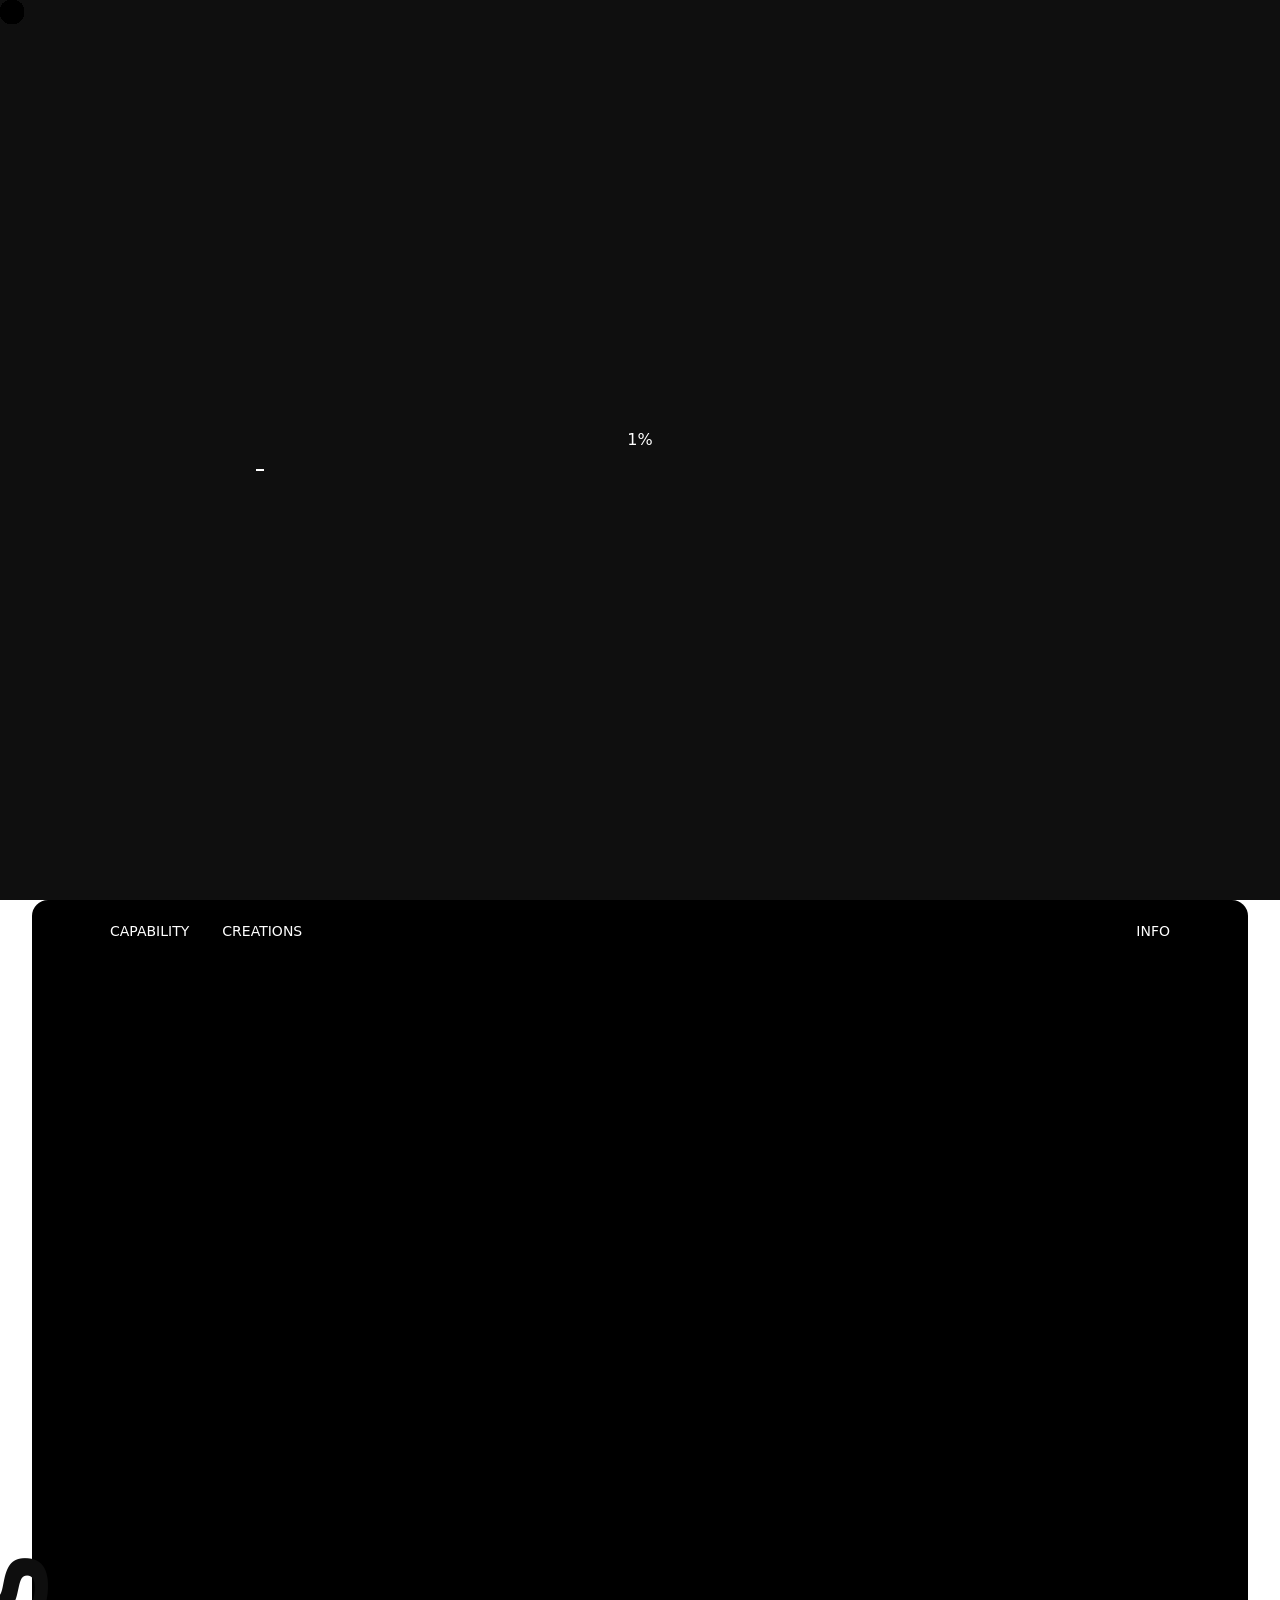
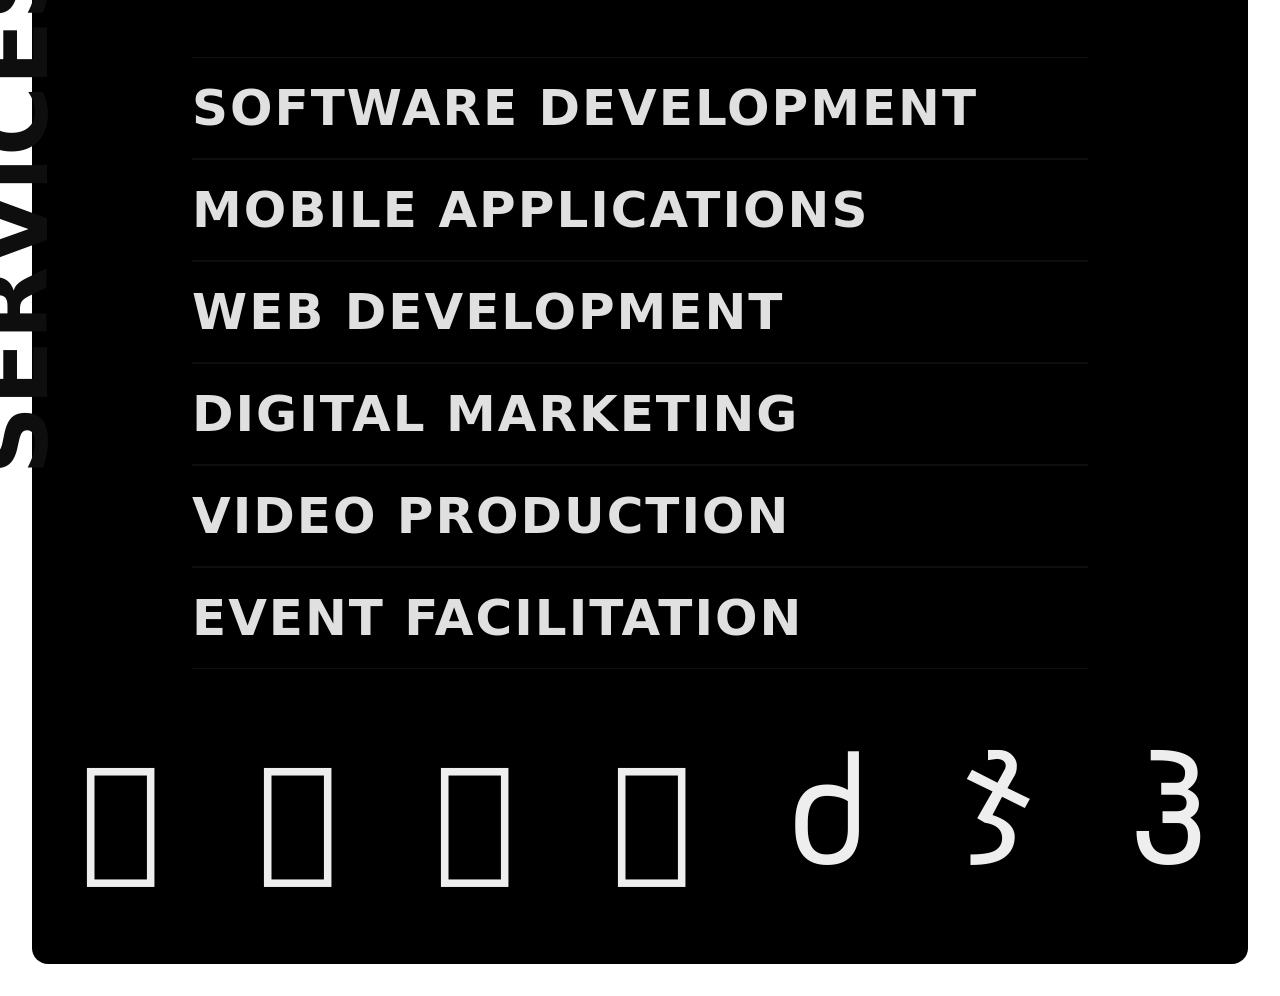
==== index.html @ 18cccbe5 "first commit" ====
<!DOCTYPE html>
<html lang="en">

<head>
    <meta charset="UTF-8">
    <meta name="viewport" content="width=device-width, initial-scale=1.0">
    <title>AXEPERT EXHIBITS</title>
    <link rel="stylesheet" href="style.css">
    <link rel='stylesheet' href='https://cdn.jsdelivr.net/npm/swiper@11/swiper-bundle.min.css'>
    <link rel="stylesheet" href="https://cdnjs.cloudflare.com/ajax/libs/font-awesome/6.5.1/css/all.min.css"
        integrity="sha512-DTOQO9RWCH3ppGqcWaEA1BIZOC6xxalwEsw9c2QQeAIftl+Vegovlnee1c9QX4TctnWMn13TZye+giMm8e2LwA=="
        crossorigin="anonymous" referrerpolicy="no-referrer" />
    <script src="https://cdnjs.cloudflare.com/ajax/libs/font-awesome/6.5.1/js/all.min.js"
        integrity="sha512-GWzVrcGlo0TxTRvz9ttioyYJ+Wwk9Ck0G81D+eO63BaqHaJ3YZX9wuqjwgfcV/MrB2PhaVX9DkYVhbFpStnqpQ=="
        crossorigin="anonymous" referrerpolicy="no-referrer"></script>
    <script src='https://cdnjs.cloudflare.com/ajax/libs/gsap/3.3.3/gsap.min.js'></script>
</head>

<body onload="move()">
    <div>
        <div class="scroll-container">
            <!-- section styling -->
            <div id="preloader">
                <div id="percent">1%</div>
                <div id="bar">
                    <div id="barconfrm"></div>
                </div>

            </div>

            <div>
                <div class="circle"></div>
                <div class="circle"></div>
                <div class="circle"></div>
                <div class="circle"></div>
                <div class="circle"></div>
                <div class="circle"></div>
                <div class="circle"></div>
                <div class="circle"></div>
                <div class="circle"></div>
                <div class="circle"></div>
                <div class="circle"></div>
                <div class="circle"></div>
                <div class="circle"></div>
                <div class="circle"></div>
                <div class="circle"></div>
                <div class="circle"></div>
                <div class="circle"></div>
                <div class="circle"></div>
                <div class="circle"></div>
                <div class="circle"></div>
            </div>

            <div class="img-container">
                <video src="assets/pexels-artem-podrez-5725958 (2160p).mp4" muted="" autoplay="" loop=""
                    style="width:100%;"></video>
            </div>

            <div class="logo-container">
                <div class="logo">
                    <div class="rotate-box" data-speed="1" data-lag="0.7">
                        <a href="/" class="rotate-circle fsz-30 rotate-text d-inline-block text-uppercase">
                            <svg class="textcircle" viewBox="0 0 500 500">
                                <defs>
                                    <path id="textcircle" d="M250,400 a150,150 0 0,1 0,-300a150,150 0 0,1 0,300Z">
                                    </path>
                                </defs>
                                <text>
                                    <textPath xlink:href="#textcircle" textLength="900" style="font-size: 1.2rem;"> .
                                        Axepert
                                        Exhibits . Axepert
                                        Exhibits
                                    </textPath>
                                </text>
                            </svg>
                        </a>
                        <a class="icon fsz-45" href="../../index.html"><img
                                src="https://axepertexhibits.com/assets/upload/logo/logo.png"></a>
                    </div>
                </div>
            </div>

            <!-- Main content    -->

            <div class="container scroll-area"></div>

            <div class="content scroll-area">
                <div class="bottom" id="navContainer">
                    <div class="nav" id="nav">
                        <div class="items-left">
                            <a href="Services/Services.html">Capability</a>
                            <a href="Portfolio/Portfolio.html">Creations</a>
                        </div>
                        <div class="items-right">
                            <!-- <a href="/">blogs</a> -->
                            <a href="Info/contact.html">info</a>
                        </div>
                    </div>

                    <div>
                        <div class="swiper">
                            <div class="swiper-wrapper">
                                <div class="swiper-slide">
                                    <div class="content">
                                        <h1>DIGITAL BRAND</h1>
                                        <p>
                                            AXEPERT EXHIBITS (P). LTD., one of the few IT System integration ,
                                            professional
                                            service and software development Firms in New Delhi that work with
                                            Enterprise
                                            System
                                            and companies. As a corporate, Axepert Exhibits Pvt. Ltd. Provides IT
                                            Consultancy,
                                            Software Design and development, Web-Application Design and Development as
                                            well.
                                            Being a Pioneer in Customized user application with finest and quality user
                                            experience thus deadlines on time and on track.
                                            We gain competitive advantage from these distinctive capabilities and have
                                            developed
                                            the ability to implement and manage complex IT System in changing times with
                                            greater
                                            effectiveness than many competitors.
                                        </p>
                                        <!-- <div class="btn">EXPLORE</div> -->
                                    </div>

                                    <div class="image-container">
                                        <img class="item" src="assets/cut_images_jiRG4Tn8gOhx8bsJ/image_part_001.jpg"
                                            style="--i: 2" alt="" />

                                        <img class="item" src="assets/cut_images_jiRG4Tn8gOhx8bsJ/image_part_002.jpg"
                                            style="--i: 6" alt="" />

                                        <img class="item" src="assets/cut_images_jiRG4Tn8gOhx8bsJ/image_part_003.jpg"
                                            style="--i: 8" alt="" />

                                        <img class="item" src="assets/cut_images_jiRG4Tn8gOhx8bsJ/image_part_004.jpg"
                                            style="--i: 4" alt="" />

                                        <img class="item" src="assets/cut_images_jiRG4Tn8gOhx8bsJ/image_part_005.jpg"
                                            style="--i: 1" alt="" />

                                        <img class="item" src="assets/cut_images_jiRG4Tn8gOhx8bsJ/image_part_006.jpg"
                                            style="--i: 9" alt="" />

                                        <img class="item" src="assets/cut_images_jiRG4Tn8gOhx8bsJ/image_part_007.jpg"
                                            style="--i: 7" alt="" />

                                        <img class="item" src="assets/cut_images_jiRG4Tn8gOhx8bsJ/image_part_008.jpg"
                                            style="--i: 5" alt="" />

                                        <img class="item" src="assets/cut_images_jiRG4Tn8gOhx8bsJ/image_part_009.jpg"
                                            style="--i: 3" alt="" />
                                    </div>
                                </div>

                                <div class="swiper-slide">
                                    <div class="content">
                                        <h1>NEXT GEN WORK</h1>
                                        <p>
                                            AXEPERT EXHIBITS (P). LTD., one of the few IT System integration ,
                                            professional
                                            service and software development Firms in New Delhi that work with
                                            Enterprise
                                            System
                                            and companies. As a corporate, Axepert Exhibits Pvt. Ltd. Provides IT
                                            Consultancy,
                                            Software Design and development, Web-Application Design and Development as
                                            well.
                                            Being a Pioneer in Customized user application with finest and quality user
                                            experience thus deadlines on time and on track.
                                            We gain competitive advantage from these distinctive capabilities and have
                                            developed
                                            the ability to implement and manage complex IT System in changing times with
                                            greater
                                            effectiveness than many competitors.
                                        </p>
                                        <!-- <div class="btn">EXPLORE</div> -->
                                    </div>

                                    <div class="image-container">
                                        <img class="item" src="assets/cut_images_G9ZVygDkLPpc9KHp/image_part_001.jpg"
                                            style="--i: 2" alt="" />

                                        <img class="item" src="assets/cut_images_G9ZVygDkLPpc9KHp/image_part_002.jpg"
                                            style="--i: 6" alt="" />

                                        <img class="item" src="assets/cut_images_G9ZVygDkLPpc9KHp/image_part_003.jpg"
                                            style="--i: 8" alt="" />

                                        <img class="item" src="assets/cut_images_G9ZVygDkLPpc9KHp/image_part_004.jpg"
                                            style="--i: 4" alt="" />

                                        <img class="item" src="assets/cut_images_G9ZVygDkLPpc9KHp/image_part_005.jpg"
                                            style="--i: 1" alt="" />

                                        <img class="item" src="assets/cut_images_G9ZVygDkLPpc9KHp/image_part_006.jpg"
                                            style="--i: 9" alt="" />

                                        <img class="item" src="assets/cut_images_G9ZVygDkLPpc9KHp/image_part_007.jpg"
                                            style="--i: 7" alt="" />

                                        <img class="item" src="assets/cut_images_G9ZVygDkLPpc9KHp/image_part_008.jpg"
                                            style="--i: 5" alt="" />

                                        <img class="item" src="assets/cut_images_G9ZVygDkLPpc9KHp/image_part_009.jpg"
                                            style="--i: 3" alt="" />
                                    </div>
                                </div>

                                <div class="swiper-slide">
                                    <div class="content">
                                        <h1>FLAWLESS WORK</h1>
                                        <p>
                                            AXEPERT EXHIBITS (P). LTD., one of the few IT System integration ,
                                            professional
                                            service and software development Firms in New Delhi that work with
                                            Enterprise
                                            System
                                            and companies. As a corporate, Axepert Exhibits Pvt. Ltd. Provides IT
                                            Consultancy,
                                            Software Design and development, Web-Application Design and Development as
                                            well.
                                            Being a Pioneer in Customized user application with finest and quality user
                                            experience thus deadlines on time and on track.
                                            We gain competitive advantage from these distinctive capabilities and have
                                            developed
                                            the ability to implement and manage complex IT System in changing times with
                                            greater
                                            effectiveness than many competitors.
                                        </p>
                                        <!-- <div class="btn">EXPLORE</div> -->
                                    </div>

                                    <div class="image-container">
                                        <img class="item" src="assets/cut_images_kRrnV268XGbSwU1/image_part_001.jpg"
                                            style="--i: 2" alt="" />

                                        <img class="item" src="assets/cut_images_kRrnV268XGbSwU1/image_part_002.jpg"
                                            style="--i: 6" alt="" />

                                        <img class="item" src="assets/cut_images_kRrnV268XGbSwU1/image_part_003.jpg"
                                            style="--i: 8" alt="" />

                                        <img class="item" src="assets/cut_images_kRrnV268XGbSwU1/image_part_004.jpg"
                                            style="--i: 4" alt="" />

                                        <img class="item" src="assets/cut_images_kRrnV268XGbSwU1/image_part_005.jpg"
                                            style="--i: 1" alt="" />

                                        <img class="item" src="assets/cut_images_kRrnV268XGbSwU1/image_part_006.jpg"
                                            style="--i: 9" alt="" />

                                        <img class="item" src="assets/cut_images_kRrnV268XGbSwU1/image_part_007.jpg"
                                            style="--i: 7" alt="" />

                                        <img class="item" src="assets/cut_images_kRrnV268XGbSwU1/image_part_008.jpg"
                                            style="--i: 5" alt="" />

                                        <img class="item" src="assets/cut_images_kRrnV268XGbSwU1/image_part_009.jpg"
                                            style="--i: 3" alt="" />
                                    </div>
                                </div>
                            </div>

                            <nav class="nav-carousel">
                                <div class="btn button-prev">
                                    <ion-icon name="caret-back-outline"></ion-icon>
                                </div>
                                <div class="btn button-next">
                                    <ion-icon name="caret-forward-outline"></ion-icon>
                                </div>
                            </nav>
                            <div id="particles-js"></div>
                        </div>
                    </div>

                    <div>

                        <div class="Port scroll-area">
                            <h1>SERVICES</h1>
                            <ul class="menu__item-container">
                                <li class="menu__item">
                                    <a href="#">
                                        <span class="menu__item-text">SOFTWARE DEVELOPMENT</span>
                                        <div class="menu__item-image living"></div>
                                    </a>
                                </li>
                                <li class="menu__item">
                                    <a href="#">
                                        <span class="menu__item-text"> MOBILE APPLICATIONS</span>
                                        <div class="menu__item-image dining"></div>
                                    </a>
                                </li>
                                <li class="menu__item">
                                    <a href="#">
                                        <span class="menu__item-text">WEB DEVELOPMENT</span>
                                        <div class="menu__item-image endulging"></div>
                                    </a>
                                </li>
                                <li class="menu__item">
                                    <a href="#">
                                        <span class="menu__item-text"> DIGITAL MARKETING</span>
                                        <div class="menu__item-image resting"></div>
                                    </a>
                                </li>
                                <li class="menu__item">
                                    <a href="#">
                                        <span class="menu__item-text"> VIDEO PRODUCTION</span>
                                        <div class="menu__item-image floorplans"></div>
                                    </a>
                                </li>
                                <li class="menu__item">
                                    <a href="#">
                                        <span class="menu__item-text"> EVENT FACILITATION</span>
                                        <div class="menu__item-image enquiring"></div>
                                    </a>
                                </li>
                            </ul>
                        </div>

                        <div>
                            <div class="quee ">
                                <ul class="quee-content">
                                    <li><i class="fab fa-github"></i></li>
                                    <li><i class="fab fa-codepen"></i></li>
                                    <li><i class="fab fa-free-code-camp"></i></li>
                                    <li><i class="fab fa-dev"></i></li>
                                    <li><i class="fab fa-react"></i></li>
                                    <li><i class="fab fa-vuejs"></i></li>
                                    <li><i class="fab fa-angular"></i></li>
                                    <li><i class="fab fa-node"></i></li>
                                    <li><i class="fab fa-wordpress"></i></li>
                                    <li><i class="fab fa-aws"></i></li>
                                    <li><i class="fab fa-docker"></i></li>
                                    <li><i class="fab fa-android"></i></li>
                                </ul>
                            </div>
                        </div>

                    </div>

                </div>
            </div>

        </div>
    </div>
    <!-- scripts -->

    <script src="https://code.jquery.com/jquery-3.6.4.min.js"></script>
    <script src="https://cdnjs.cloudflare.com/ajax/libs/gsap/3.12.4/gsap.min.js"
        integrity="sha512-EZI2cBcGPnmR89wTgVnN3602Yyi7muWo8y1B3a8WmIv1J9tYG+udH4LvmYjLiGp37yHB7FfaPBo8ly178m9g4Q=="
        crossorigin="anonymous" referrerpolicy="no-referrer"></script>
    <script src="https://cdnjs.cloudflare.com/ajax/libs/gsap/3.12.4/ScrollTrigger.min.js"
        integrity="sha512-OzC82YiH3UmMMs6Ydd9f2i7mS+UFL5f977iIoJ6oy07AJT+ePds9QOEtqXztSH29Nzua59fYS36knmMcv79GOg=="
        crossorigin="anonymous" referrerpolicy="no-referrer"></script>
    <script src='https://cdn.jsdelivr.net/particles.js/2.0.0/particles.min.js'></script>
    <script src='https://cdn.jsdelivr.net/npm/swiper@11/swiper-bundle.min.js'></script>
    <script src='https://unpkg.com/ionicons@7.1.0/dist/ionicons/ionicons.esm.js'></script>
    <script src='https://unpkg.com/ionicons@7.1.0/dist/ionicons/ionicons.js'></script>
    <script src="script.js"></script>

</body>

</html>
---- style.css ----
* {
  margin: 0;
  padding: 0;
  box-sizing: border-box;
  font-family: system-ui !important;
}

html {
  scroll-behavior: smooth;
}

.nav {
  /* position: fixed; */
  width: 100%;
  height: 60px;
  display: flex;
  align-items: center;
  justify-content: space-between;
  padding: 0 4em;
  /* background: #fff; */
  z-index: 999;
}

.nav a {
  text-decoration: none;
  text-transform: uppercase;
  color: #000;
  padding: 0 1em;
  font-family: system-ui;
  font-weight: 500;
  font-size: 14px;
  color: #fff;
}

.logo {
  position: fixed;
  top: 0;
  left: 50%;
  transform: translateX(-50%);
  font-family: system-ui;
  padding: 1em;
  z-index: 1000;
}

.container {
  backdrop-filter: blur(5px);
  width: 100%;
  height: 100vh;
  /* background: #fff; */
}

.content {
  width: 100%;
  /* height: 100vh; */
  /* background: #fff; */
  position: relative;
  padding: 0 2em;
}

.content img {
  width: 100%;
}

.bottom {
  height: fit-content;
  background: #000;
  border-radius: 1rem;
  margin-bottom: 2rem;
}

video {
  object-fit: cover;
  height: 100%;
  width: 100%;
  position: fixed;
  z-index: -1;
  filter: brightness(0.5);
}

.fixed-nav {
  backdrop-filter: blur(15px);
  position: fixed;
  top: 0;
  left: 0;
  width: 100%;
  padding: 0 6em;
  /* z-index: 1000; */
  /* Add any other styles you need for the fixed navigation */
}

.imggg {
  display: grid;
  grid-template-columns: repeat(2, 1fr);
  margin: 2rem;
  gap: 2rem;
}

/*  */

.rotate-box {
  position: fixed;
  width: 210px;
  height: 210px;
  display: block;
  z-index: 10;
  left: -6rem;
  top: 0rem;
}

.rotate-box .icon img {
  width: 80%;
  /* filter: invert(1); */
}

.rotate-box .icon {
  position: absolute;
  left: 55%;
  top: 35%;
  padding: 5px;
  -webkit-transform: translate(-100%);
  -ms-transform: translate(-100%);
  transform: translate(-100%);
}
.rotate-box .rotate-text {
  -webkit-animation: rotateText 20s linear infinite;
  animation: rotateText 20s linear infinite;
  font-weight: bold;
  text-transform: uppercase;
  position: absolute;
  left: calc(50% - 125px);
  top: 20px;
  border: 1px solid rgba(153, 153, 153, 0.6);
  border-radius: 50%;
}
.rotate-box .rotate-circle svg {
  filter: invert(1);
  width: 160px;
  height: 160px;
  fill: #000;
  /* font-weight: bold; */
  -webkit-transform: scale(1.25);
  -ms-transform: scale(1.25);
  transform: scale(1.25);
}
@-webkit-keyframes rotateText {
  0% {
    -webkit-transform: rotate(360deg);
    transform: rotate(360deg);
  }
  100% {
    -webkit-transform: rotate(0deg);
    transform: rotate(0deg);
  }
}
@keyframes rotateText {
  0% {
    -webkit-transform: rotate(360deg);
    transform: rotate(360deg);
  }
  100% {
    -webkit-transform: rotate(0deg);
    transform: rotate(0deg);
  }
}

/* About */
@import url("https://fonts.googleapis.com/css2?family=Courgette&family=Montserrat:wght@300;400;500;600;700&display=swap");

*,
*::before,
*::after {
  padding: 0;
  margin: 0;
  box-sizing: border-box;
}

/* body {
  display: flex;
  align-items: center;
  justify-content: center;
  font-size: 14px;
  color: #000;
  min-height: 100vh;
  background-image: linear-gradient(
    120deg,
    rgba(7, 7, 9, 1) 16%,
    rgba(27, 24, 113, 1) 96%
  );
  background-repeat: no-repeat;
} */

#particles-js {
  position: absolute;
  width: 100%;
  height: 100%;
  background-color: transparent;
  background-repeat: no-repeat;
  background-size: cover;
  background-position: 50% 50%;
  z-index: -1;
  top: 0;
  left: 0;
}

.swiper {
  width: 100%;
  height: 100%;
}

.swiper-slide {
  display: flex !important;
  justify-content: center !important;
  align-items: center !important;
  position: relative;
  /* display: grid;
  grid-template-columns: 45% 50%;
  place-items: center; */
  gap: 40px;
  overflow: hidden;
  padding: 130px 60px;
}

.content {
  /* padding: 0 50px;
  font-family: "Montserrat", sans-serif; */
}

.content h1 {
  font-family: "Courgette", cursive;
  font-size: clamp(2.3rem, 5vw, 4rem);
  line-height: 1.3;
  margin-bottom: 30px;
  color: #fff;
  pointer-events: none;
}

.content p {
  font-family: inherit;
  font-size: clamp(1.1rem, 5vw, 0.9rem);
  font-weight: 400;
  line-height: 1.5;
  margin-bottom: 30px;
  color: #bababb;
  text-align: justify;
  pointer-events: none;
}

.swiper-slide .content h1 {
  transform: translateY(-40px);
  opacity: 0;
  transition-duration: 1s;
  transition-delay: 0.6s;
}

.swiper-slide .content p {
  text-align: justify;
  transform: translateY(-30px);
  opacity: 0;
  transition-duration: 1s;
  transition-delay: 1.2s;
}

.swiper-slide-active .content h1,
.swiper-slide-active .content p {
  transform: none;
  opacity: 1;
}

.image-container {
  display: grid;
  grid-template-columns: repeat(3, 1fr);
  grid-template-rows: repeat(3, 1fr);
  gap: 5px;
}

.item {
  max-width: 200px;
  aspect-ratio: 4/3;
  border-radius: 6px;
  pointer-events: none;
  opacity: 0;
}

.swiper-slide-active .item {
  animation: fadeIn 0.5s linear 1 forwards;
  animation-delay: calc(1.4s + (0.15s * var(--i)));
}

@keyframes fadeIn {
  0% {
    opacity: 0;
    transform: scale(0);
  }
  100% {
    opacity: 1;
    transform: scale(1);
  }
}

/* BUTTON */

.btn {
  max-width: max-content;
  padding: 1rem 2rem;
  border-radius: 0.5rem;
  border: none;
  font-size: 1rem;
  font-weight: 400;
  color: #f4f0ff;
  text-align: center;
  backdrop-filter: blur(10px);
  cursor: pointer;
}

.btn::before,
.btn::after {
  content: "";
  display: block;
  position: absolute;
  left: 0;
  top: 0;
  height: 100%;
  width: 100%;
  border-radius: 0.5rem;
  /* background: linear-gradient(
      180deg,
      rgba(8, 77, 126, 0) 0%,
      rgba(247, 185, 118, 0.4) 100%
    ),
    rgba(247, 213, 118, 0.2);
  box-shadow: inset 0 0 8px rgba(247, 163, 118, 0.4); */
  z-index: -1;
}

.btn::after {
  opacity: 0;
  transition: all 0.3s ease-in;
}

.btn:hover::after {
  opacity: 0.8;
}

.btn-border {
  position: absolute;
  top: 0;
  left: 0;
  height: 100%;
  width: 100%;
  border-radius: 0.5rem;
  z-index: -1;
}

.btn-border::before {
  content: "";
  position: absolute;
  border-radius: 0.5rem;
  padding: 1px;
  inset: 0;
  background: linear-gradient(
      180deg,
      rgba(247, 176, 118, 0.2) 0%,
      rgba(184, 238, 255, 0) 100%
    ),
    linear-gradient(0deg, rgba(247, 176, 118, 0.3), rgba(247, 176, 118, 0.4));
  mask: linear-gradient(#fff 0 0) content-box, linear-gradient(#fff 0 0);
  -webkit-mask: linear-gradient(#fff 0 0) content-box, linear-gradient(#fff 0 0);
  mask-composite: xor;
  -webkit-mask-composite: xor;
  pointer-events: none;
}

.nav-carousel {
  position: absolute;
  bottom: 30px;
  right: 40px;
  display: flex;
  align-items: center;
  gap: 16px;
  transform: scale(1);
  z-index: 3;
}

ion-icon {
  font-size: clamp(1.5rem, 3vw, 2.1rem);
  color: #f7ebff;
}

.button-prev,
.button-next {
  display: flex;
  align-items: center;
  justify-content: center;
  border: 0;
  border-radius: 14px;
  padding: 0.6rem;
  transition: transform 0.3s ease-in;
  cursor: pointer;
}

.button-prev:hover,
.button-next:hover {
  transform: scale(1.05);
}

.swiper-slide .btn {
  transform: translateY(-30px);
  opacity: 0;
  transition-duration: 0.8s;
  transition-delay: 1.6s;
}

.swiper-slide-active .btn {
  transform: none;
  opacity: 1;
}

@media (max-width: 1200px) {
  .swiper-slide {
    grid-template-columns: 40% 55%;
    gap: 60px;
    padding: 130px 60px;
  }

  .content {
    /* padding: 0 30px 0 0; */
  }

  .item {
    max-width: 180px;
  }
}

@media (max-width: 1030px) {
  .swiper-slide {
    padding: 110px 60px;
  }

  .content p {
    text-align: initial;
  }

  .item {
    max-width: 150px;
  }

  .btn {
    padding: 0.8rem 1.5rem;
  }

  .button-prev,
  .button-next {
    padding: 0.5rem;
  }
}

@media (max-width: 960px) {
  .swiper-slide {
    gap: 30px;
    padding: 110px 40px 90px;
  }

  .item {
    max-width: 130px;
  }

  .btn {
    padding: 0.8rem 1.3rem;
    font-size: 0.9rem;
  }
}

@media (max-width: 710px) {
  .swiper-slide {
    grid-template-columns: 100%;
    grid-template-rows: 55% 40%;
    grid-template-areas:
      "imageContainer"
      "content";
    gap: 50px;
    padding: 50px 40px 80px;
  }

  .content {
    grid-area: content;
    /* paddin
    g: 0 20px 0 0; */
  }

  .content h1 {
    text-align: center;
    margin-bottom: 20px;
  }

  .content p {
    text-align: center;
  }

  .image-container {
    grid-area: imageContainer;
  }

  .btn {
    padding: 0.8rem 1rem;
    margin: 0 auto;
  }

  .nav-carousel {
    bottom: unset;
    right: unset;
    position: unset;
    max-width: max-content;
    margin: 30px auto;
  }
}

@media (max-width: 435px) {
  .swiper-slide {
    padding: 30px 30px 110px;
  }

  .item {
    max-width: 110px;
  }

  .button-prev,
  .button-next {
    padding: 0.45rem;
  }
}

/*  LOader*/

#preloader {
  position: absolute;
  display: flex;
  align-items: center;
  justify-content: center;
  width: 100%;
  height: 100vh !important;
  z-index: 10000;
  background-color: #0f0f0f;
  flex-direction: column;
}

#preloader #percent {
  color: white;
  font-family: "Neutral Face";
}
#preloader #bar {
  width: 60%;
  margin-top: 20px;
}
#preloader #barconfrm {
  width: 1%;
  padding: 1px 0px;
  background-color: white;
}
#preloader .container {
  position: absolute;
  display: flex;
  align-items: center;
  justify-content: center;
  width: 100%;
  height: 100vh;
  background-color: gray;
}
#preloader .container h1 {
  font-family: "Monument";
  text-transform: uppercase;
  font-size: 40px;
  opacity: 0;
}

/* cursor */
.circle {
  height: 24px;
  width: 24px;
  border-radius: 24px;
  background-color: black;
  position: fixed;
  top: 0;
  left: 0;
  pointer-events: none;
  z-index: 99999999; /* so that it stays on top of all other elements */
}

/* Innovation */

.quee {
  --marquee-width: 100vw;
  --marquee-height: 20vh;
  /* --marquee-elements: 12; */ /* defined with JavaScript */
  --marquee-elements-displayed: 5;
  --marquee-element-width: calc(
    var(--marquee-width) / var(--marquee-elements-displayed)
  );
  --marquee-animation-duration: calc(var(--marquee-elements) * 3s);
}

.quee {
  color: #eee;
  overflow: hidden;
  position: relative;
}
.quee:before,
.quee:after {
  position: absolute;
  top: 0;
  width: 10rem;
  height: 100%;
  content: "";
  z-index: 1;
}
.quee:before {
  left: 0;
  /* background: linear-gradient(to right, #111 0%, transparent 100%); */
}
.quee:after {
  right: 0;
  /* background: linear-gradient(to left, #111 0%, transparent 100%); */
}
.quee-content {
  margin: 5rem 0;
  list-style: none;
  height: 100%;
  display: flex;
  animation: scrolling var(--marquee-animation-duration) linear infinite;
}

/* .marquee-content:hover {
  animation-play-state: paused;
} */
@keyframes scrolling {
  0% {
    transform: translateX(0);
  }
  100% {
    transform: translateX(
      calc(-1 * var(--marquee-element-width) * var(--marquee-elements))
    );
  }
}
.quee-content li {
  display: flex;
  justify-content: center;
  align-items: center;
  /* text-align: center; */
  flex-shrink: 0;
  /* width: var(--marquee-element-width); */
  max-height: 100%;
  font-size: calc(var(--marquee-height) * 3 / 4); /* 5rem; */
  white-space: nowrap;
  margin: 0 3rem;
}

.quee-content li img {
  width: 100%;
  /* height: 100%; */
  /* border: 2px solid #eee; */
}

@media (max-width: 600px) {
  .quee {
    --marquee-width: 100vw;
    --marquee-height: 16vh;
    --marquee-elements-displayed: 3;
  }
  .quee:before,
  .quee:after {
    width: 5rem;
  }
}

/* TECHNOLOGY */
.marquee {
  --space: 4rem;

  display: grid;
  align-content: center;
  overflow: hidden;
  gap: var(--space);
  width: 100%;
  font-family: "Corben", system-ui, sans-serif;
  font-size: 1.5rem;
  line-height: 1.5;
}

.marquee {
  --duration: 60s;
  --gap: var(--space);
  display: flex;
  overflow: hidden;
  user-select: none;
  gap: var(--gap);
  transform: skewY(-3deg);
}

.marquee__group {
  margin: 10rem;
  flex-shrink: 0;
  display: flex;
  align-items: center;
  justify-content: space-around;
  gap: var(--gap);
  min-width: 100%;
  animation: scroll var(--duration) linear infinite;
}

@media (prefers-reduced-motion: reduce) {
  .marquee__group {
    animation-play-state: paused;
  }
}

.marquee__group img {
  max-width: clamp(10rem, 1rem + 28vmin, 20rem);
  aspect-ratio: 1;
  object-fit: contain;
  border-radius: 1rem;
}

.marquee__group p {
  background-image: linear-gradient(
    75deg,
    hsl(240deg 70% 49%) 0%,
    hsl(253deg 70% 49%) 11%,
    hsl(267deg 70% 49%) 22%,
    hsl(280deg 71% 48%) 33%,
    hsl(293deg 71% 48%) 44%,
    hsl(307deg 71% 48%) 56%,
    hsl(320deg 71% 48%) 67%,
    hsl(333deg 72% 48%) 78%,
    hsl(347deg 72% 48%) 89%,
    hsl(0deg 73% 47%) 100%
  );
  -webkit-background-clip: text;
  -webkit-text-fill-color: transparent;
}

.marquee--borders {
  border-block: 3px solid dodgerblue;
  padding-block: 0.75rem;
}

.marquee--reverse .marquee__group {
  animation-direction: reverse;
  animation-delay: calc(var(--duration) / -2);
}

@keyframes scroll {
  0% {
    transform: translateX(0);
  }

  100% {
    transform: translateX(calc(-100% - var(--gap)));
  }
}

/* Partner */

.menu__item-container {
  /* background-color: #2b2b2b; */
}

.menu__item-container {
  margin: 0 10rem;
  display: flex;
  flex-direction: column;
}
.menu__item {
  border-top: 0.5px solid #0e0e0e;
  border-bottom: 0.5px solid #0e0e0e;
  font-size: 50px;
  list-style-type: none;
  text-transform: uppercase;
  letter-spacing: 2px;
}
.menu__item-text {
  font-weight: bold;
  line-height: 100px;
  display: inline-flex;
  height: 100px;
  color: #e0e0e0;
  position: relative;
  z-index: 1;
}
.menu__item-text:hover {
  color: white;
  position: relative;
  z-index: 3;
}
.menu__item-image {
  height: 300px;
  width: 240px;
  background-size: cover;
  position: absolute;
  z-index: 2;
  opacity: 0;
  margin-top: -150px;
  transform: scale(0.4);
}
.menu__item-image.living,
.menu__item-image.resting {
  background-image: url("https://images.unsplash.com/photo-1589834390005-5d4fb9bf3d32?ixid=MXwxMjA3fDB8MHxwaG90by1wYWdlfHx8fGVufDB8fHw%3D&ixlib=rb-1.2.1&auto=format&fit=crop&w=634&q=80");
}
.menu__item-image.dining {
  background-image: url("https://images.unsplash.com/photo-1565996939960-f42172c9e2bd?ixid=MXwxMjA3fDB8MHxwaG90by1wYWdlfHx8fGVufDB8fHw%3D&ixlib=rb-1.2.1&auto=format&fit=crop&w=675&q=80");
}
.menu__item-image.endulging {
  background-image: url("https://images.unsplash.com/photo-1513161455079-7dc1de15ef3e?ixlib=rb-1.2.1&ixid=MXwxMjA3fDB8MHxwaG90by1wYWdlfHx8fGVufDB8fHw%3D&auto=format&fit=crop&w=634&q=80");
}
.menu__item-image.floorplans {
  background-image: url("https://images.unsplash.com/photo-1575204015311-0fe377370780?ixid=MXwxMjA3fDB8MHxwaG90by1wYWdlfHx8fGVufDB8fHw%3D&ixlib=rb-1.2.1&auto=format&fit=crop&w=675&q=80");
}
.menu__item-image.enquiring {
  background-image: url("https://images.unsplash.com/photo-1540759772348-12e90305e8f4?ixid=MXwxMjA3fDB8MHxwaG90by1wYWdlfHx8fGVufDB8fHw%3D&ixlib=rb-1.2.1&auto=format&fit=crop&w=634&q=80");
}

.Port h1 {
  position: relative;
  transform: rotate(-90deg);
  top: -10rem;
  font-size: 6rem;
  left: -43rem;
  color: #0e0e0e;
  height: 0;
}

.one .icon {
  margin: 1.5rem 2rem 0rem 2rem;
  color: transparent;
  -webkit-text-stroke: 1px rgb(255, 255, 255);
}

.one {
  border-top: 2px solid #0e0e0e;
  border-bottom: 2px solid #0e0e0e;
  margin: 2rem 0;
}

.one-cont {
  margin: 2rem 0;
}

.one span {
  font-size: 4rem !important;
  display: flex;
  justify-content: center;
  align-items: center;
}

.one-cont ul {
  display: flex;
  justify-content: center;
  align-items: center;
}

.one-cont li {
  margin: 0 !important;
}

/* sommto */
/* .scroll-container,
.scroll-area {
  width: 100vw;
  height: 100vh;
}

.scroll-container {
  overflow: auto;
  scroll-snap-type: y mandatory;
}

.scroll-area {
  scroll-snap-align: start;
} */

@media screen and (max-width: 550px) {
  .menu__item-text {
    font-size: 14px;
  }
  .menu__item-container {
    margin: 0 1rem;
  }
  .swiper-backface-hidden .swiper-slide {
    flex-direction: column-reverse;
  }
  .swiper-backface-hidden .swiper-slide h1 {
    font-size: 20px;
  }
  .swiper-backface-hidden .swiper-slide .content {
    padding: 0;
  }
  .swiper-slide-active .content h1, .swiper-slide-active .content p{
    font-size: 14px;
  }
  .swiper-slide {
    padding: 1rem;
    text-align: justify;
  }
  .nav a {
    font-size: 10px;
  }
  .nav {
    padding: 0;
    flex-direction: row-reverse;
  }
  .Port h1 {
    top: 22rem;
    font-size: 6rem;
    left: 3rem;
  }
}



@media screen and (min-width: 550px) and (max-width: 1050px) {
  .menu__item-text {
    font-size: 25px;
  }
  .menu__item-container {
    margin: 0px 6rem;
  }
  .nav {
    flex-direction: row-reverse;
  }
  .swiper-slide {
    text-align: justify;
  }
  .Port h1 {
    top: 4rem;
    font-size: 6rem;
    left: -31rem;
  }
}

@media screen and (max-width: 320px) {
  .Port h1{
    font-size: 4rem;
    left: 3rem;
  }
}
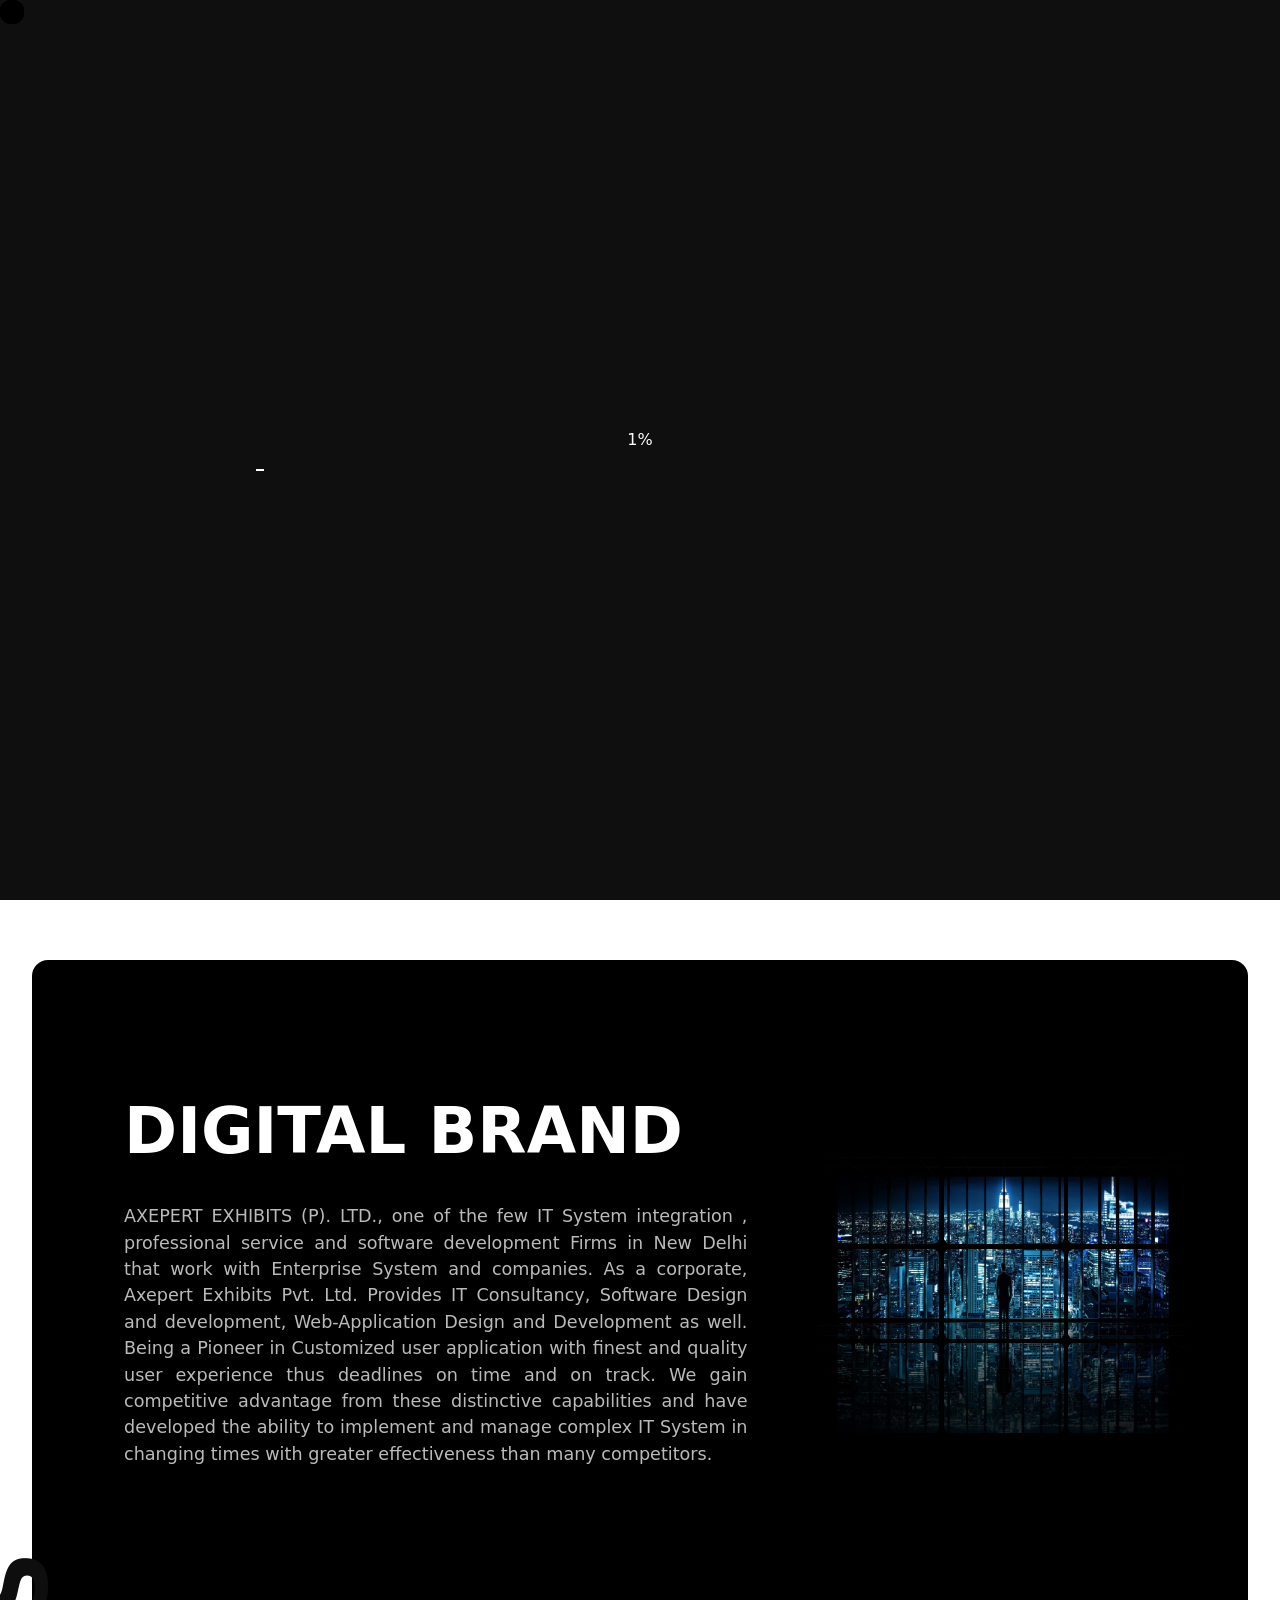
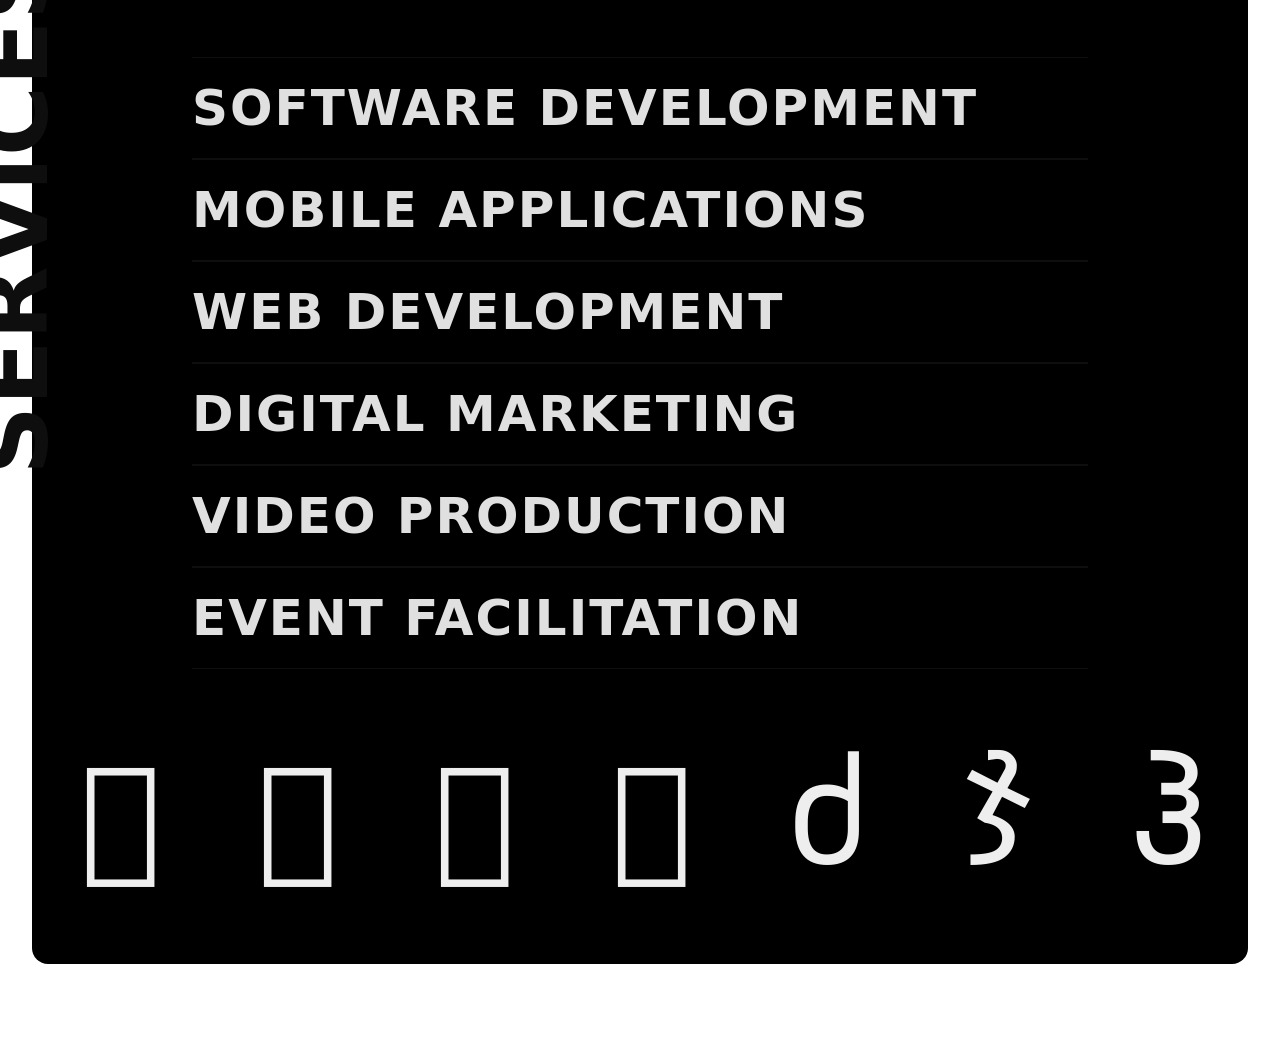
==== commit 53eccda4: "third commit" ====
--- a/index.html
+++ b/index.html
@@ -56,46 +56,43 @@
                     style="width:100%;"></video>
             </div>
 
-            <div class="logo-container">
-                <div class="logo">
-                    <div class="rotate-box" data-speed="1" data-lag="0.7">
-                        <a href="/" class="rotate-circle fsz-30 rotate-text d-inline-block text-uppercase">
-                            <svg class="textcircle" viewBox="0 0 500 500">
-                                <defs>
-                                    <path id="textcircle" d="M250,400 a150,150 0 0,1 0,-300a150,150 0 0,1 0,300Z">
-                                    </path>
-                                </defs>
-                                <text>
-                                    <textPath xlink:href="#textcircle" textLength="900" style="font-size: 1.2rem;"> .
-                                        Axepert
-                                        Exhibits . Axepert
-                                        Exhibits
-                                    </textPath>
-                                </text>
-                            </svg>
-                        </a>
-                        <a class="icon fsz-45" href="../../index.html"><img
-                                src="https://axepertexhibits.com/assets/upload/logo/logo.png"></a>
+            <div class="rotate-box" data-speed="1" data-lag="0.7">
+                <a href="/" class="rotate-circle fsz-30 rotate-text d-inline-block text-uppercase">
+                    <svg class="textcircle" viewBox="0 0 500 500">
+                        <defs>
+                            <path id="textcircle" d="M250,400 a150,150 0 0,1 0,-300a150,150 0 0,1 0,300Z">
+                            </path>
+                        </defs>
+                        <text>
+                            <textPath xlink:href="#textcircle" textLength="900" style="font-size: 1.2rem;"> .
+                                Axepert
+                                Exhibits . Axepert
+                                Exhibits
+                            </textPath>
+                        </text>
+                    </svg>
+                </a>
+                <a class="icon fsz-45" href="../../index.html"><img
+                        src="https://axepertexhibits.com/assets/upload/logo/logo.png"></a>
+            </div>
+
+
+            <!-- Main content    -->
+
+            <div class="container scroll-area"></div>
+
+            <div class="content scroll-area">
+                <div class="nav" id="nav">
+                    <div class="items-left">
+                        <a href="Services/Services.html">Capability</a>
+                        <a href="Portfolio/Portfolio.html">Creations</a>
+                    </div>
+                    <div class="items-right">
+                        <!-- <a href="/">blogs</a> -->
+                        <a href="Info/contact.html">info</a>
                     </div>
                 </div>
-            </div>
-
-            <!-- Main content    -->
-
-            <div class="container scroll-area"></div>
-
-            <div class="content scroll-area">
                 <div class="bottom" id="navContainer">
-                    <div class="nav" id="nav">
-                        <div class="items-left">
-                            <a href="Services/Services.html">Capability</a>
-                            <a href="Portfolio/Portfolio.html">Creations</a>
-                        </div>
-                        <div class="items-right">
-                            <!-- <a href="/">blogs</a> -->
-                            <a href="Info/contact.html">info</a>
-                        </div>
-                    </div>
 
                     <div>
                         <div class="swiper">
--- a/style.css
+++ b/style.css
@@ -32,16 +32,6 @@
   color: #fff;
 }
 
-.logo {
-  position: fixed;
-  top: 0;
-  left: 50%;
-  transform: translateX(-50%);
-  font-family: system-ui;
-  padding: 1em;
-  z-index: 1000;
-}
-
 .container {
   backdrop-filter: blur(5px);
   width: 100%;
@@ -84,6 +74,7 @@
   left: 0;
   width: 100%;
   padding: 0 6em;
+  transition: 0.5s ease-in-out;
   /* z-index: 1000; */
   /* Add any other styles you need for the fixed navigation */
 }
@@ -95,7 +86,7 @@
   gap: 2rem;
 }
 
-/*  */
+/* logo */
 
 .rotate-box {
   position: fixed;
@@ -103,8 +94,23 @@
   height: 210px;
   display: block;
   z-index: 10;
-  left: -6rem;
-  top: 0rem;
+  left: 50vw;
+  top: 17rem;
+  scale: 3;
+  z-index: 1000;
+}
+
+.rotate-box.top-center {
+  top: 6rem;
+  left: 44%;
+  transform: translateY(-50%);
+  scale: 1 !important;
+  transition: 0.5s ease-in-out;
+}
+.top-content {
+  transform: translateY(-35%);
+  /* scale: 1 !important; */
+  transition: 0.5s ease-in-out;
 }
 
 .rotate-box .icon img {
@@ -121,6 +127,7 @@
   -ms-transform: translate(-100%);
   transform: translate(-100%);
 }
+
 .rotate-box .rotate-text {
   -webkit-animation: rotateText 20s linear infinite;
   animation: rotateText 20s linear infinite;
@@ -132,6 +139,7 @@
   border: 1px solid rgba(153, 153, 153, 0.6);
   border-radius: 50%;
 }
+
 .rotate-box .rotate-circle svg {
   filter: invert(1);
   width: 160px;
@@ -142,6 +150,7 @@
   -ms-transform: scale(1.25);
   transform: scale(1.25);
 }
+
 @-webkit-keyframes rotateText {
   0% {
     -webkit-transform: rotate(360deg);
@@ -590,19 +599,18 @@
 .quee {
   --marquee-width: 100vw;
   --marquee-height: 20vh;
-  /* --marquee-elements: 12; */ /* defined with JavaScript */
   --marquee-elements-displayed: 5;
   --marquee-element-width: calc(
     var(--marquee-width) / var(--marquee-elements-displayed)
   );
-  --marquee-animation-duration: calc(var(--marquee-elements) * 3s);
-}
-
-.quee {
+  --marquee-animation-duration: calc(10s);
   color: #eee;
   overflow: hidden;
   position: relative;
-}
+  margin: 5rem 0;
+  padding-bottom: 5rem;
+}
+
 .quee:before,
 .quee:after {
   position: absolute;
@@ -612,52 +620,45 @@
   content: "";
   z-index: 1;
 }
+
 .quee:before {
   left: 0;
-  /* background: linear-gradient(to right, #111 0%, transparent 100%); */
-}
+}
+
 .quee:after {
   right: 0;
-  /* background: linear-gradient(to left, #111 0%, transparent 100%); */
-}
+}
+
 .quee-content {
-  margin: 5rem 0;
   list-style: none;
   height: 100%;
   display: flex;
   animation: scrolling var(--marquee-animation-duration) linear infinite;
 }
 
-/* .marquee-content:hover {
-  animation-play-state: paused;
-} */
 @keyframes scrolling {
   0% {
     transform: translateX(0);
   }
   100% {
     transform: translateX(
-      calc(-1 * var(--marquee-element-width) * var(--marquee-elements))
+      calc(
+        -1 * var(--marquee-element-width) * (var(--marquee-elements-displayed) -
+              1)
+      )
     );
   }
 }
+
 .quee-content li {
   display: flex;
   justify-content: center;
   align-items: center;
-  /* text-align: center; */
   flex-shrink: 0;
-  /* width: var(--marquee-element-width); */
   max-height: 100%;
-  font-size: calc(var(--marquee-height) * 3 / 4); /* 5rem; */
+  font-size: calc(var(--marquee-height) * 3 / 4);
   white-space: nowrap;
   margin: 0 3rem;
-}
-
-.quee-content li img {
-  width: 100%;
-  /* height: 100%; */
-  /* border: 2px solid #eee; */
 }
 
 @media (max-width: 600px) {
@@ -794,28 +795,31 @@
 .menu__item-image {
   height: 300px;
   width: 240px;
-  background-size: cover;
+  background-size: contain;
+  background-repeat: no-repeat;
   position: absolute;
   z-index: 2;
   opacity: 0;
   margin-top: -150px;
-  transform: scale(0.4);
-}
-.menu__item-image.living,
+  transform: scale(0.8);
+}
+.menu__item-image.living {
+  background-image: url(Services/assets/imgs/serv-img/1626892549-2-web-development-vs-software-development.avif);
+}
+.menu__item-image.dining {
+  background-image: url(Services/assets/imgs/serv-img/photo-1563986768609-322da13575f3.avif);
+}
+.menu__item-image.endulging {
+  background-image: url(Services/assets/imgs/serv-img/1677436944483.png);
+}
 .menu__item-image.resting {
-  background-image: url("https://images.unsplash.com/photo-1589834390005-5d4fb9bf3d32?ixid=MXwxMjA3fDB8MHxwaG90by1wYWdlfHx8fGVufDB8fHw%3D&ixlib=rb-1.2.1&auto=format&fit=crop&w=634&q=80");
-}
-.menu__item-image.dining {
-  background-image: url("https://images.unsplash.com/photo-1565996939960-f42172c9e2bd?ixid=MXwxMjA3fDB8MHxwaG90by1wYWdlfHx8fGVufDB8fHw%3D&ixlib=rb-1.2.1&auto=format&fit=crop&w=675&q=80");
-}
-.menu__item-image.endulging {
-  background-image: url("https://images.unsplash.com/photo-1513161455079-7dc1de15ef3e?ixlib=rb-1.2.1&ixid=MXwxMjA3fDB8MHxwaG90by1wYWdlfHx8fGVufDB8fHw%3D&auto=format&fit=crop&w=634&q=80");
+  background-image: url(Services/assets/imgs/serv-img/digital-marketing-business-xs94p54uei4ht97l.jpg);
 }
 .menu__item-image.floorplans {
-  background-image: url("https://images.unsplash.com/photo-1575204015311-0fe377370780?ixid=MXwxMjA3fDB8MHxwaG90by1wYWdlfHx8fGVufDB8fHw%3D&ixlib=rb-1.2.1&auto=format&fit=crop&w=675&q=80");
+  background-image: url(Services/assets/imgs/serv-img/united-states-orlando-music-video-music-videos.jpg);
 }
 .menu__item-image.enquiring {
-  background-image: url("https://images.unsplash.com/photo-1540759772348-12e90305e8f4?ixid=MXwxMjA3fDB8MHxwaG90by1wYWdlfHx8fGVufDB8fHw%3D&ixlib=rb-1.2.1&auto=format&fit=crop&w=634&q=80");
+  background-image: url(Services/assets/imgs/serv-img/photo-1492684223066-81342ee5ff30.avif);
 }
 
 .Port h1 {
@@ -862,6 +866,7 @@
 }
 
 /* sommto */
+
 /* .scroll-container,
 .scroll-area {
   width: 100vw;
@@ -878,6 +883,18 @@
 } */
 
 @media screen and (max-width: 550px) {
+  .quee{
+    margin: 0;
+  }
+  .rotate-box.top-center {
+    left: 9%;
+    top: 0;
+    scale: .5 !important;
+  }
+  .rotate-box {
+    scale: 2 !important;
+    left: 45.5vw;
+  }
   .menu__item-text {
     font-size: 14px;
   }
@@ -893,7 +910,8 @@
   .swiper-backface-hidden .swiper-slide .content {
     padding: 0;
   }
-  .swiper-slide-active .content h1, .swiper-slide-active .content p{
+  .swiper-slide-active .content h1,
+  .swiper-slide-active .content p {
     font-size: 14px;
   }
   .swiper-slide {
@@ -914,8 +932,6 @@
   }
 }
 
-
-
 @media screen and (min-width: 550px) and (max-width: 1050px) {
   .menu__item-text {
     font-size: 25px;
@@ -937,8 +953,10 @@
 }
 
 @media screen and (max-width: 320px) {
-  .Port h1{
+  .Port h1 {
     font-size: 4rem;
     left: 3rem;
   }
-}+}
+
+/* Add this to your existing style.css file */
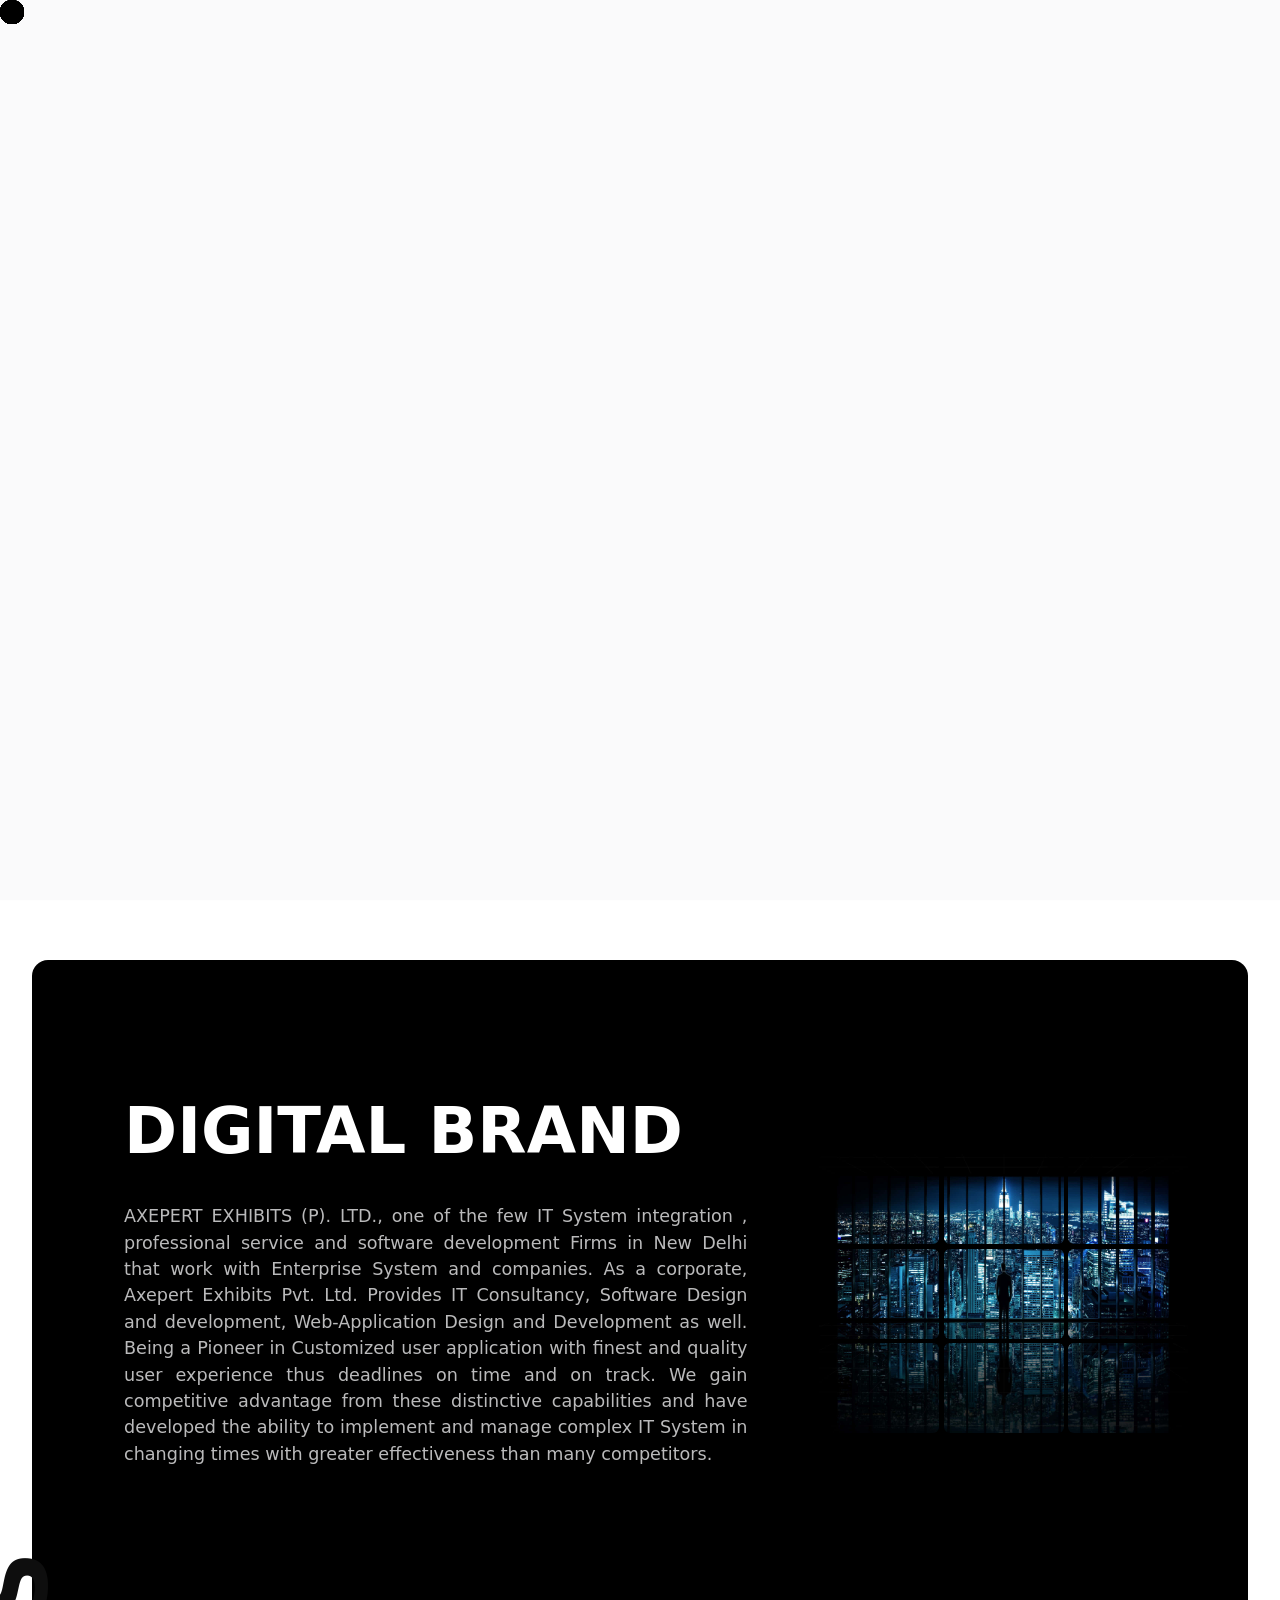
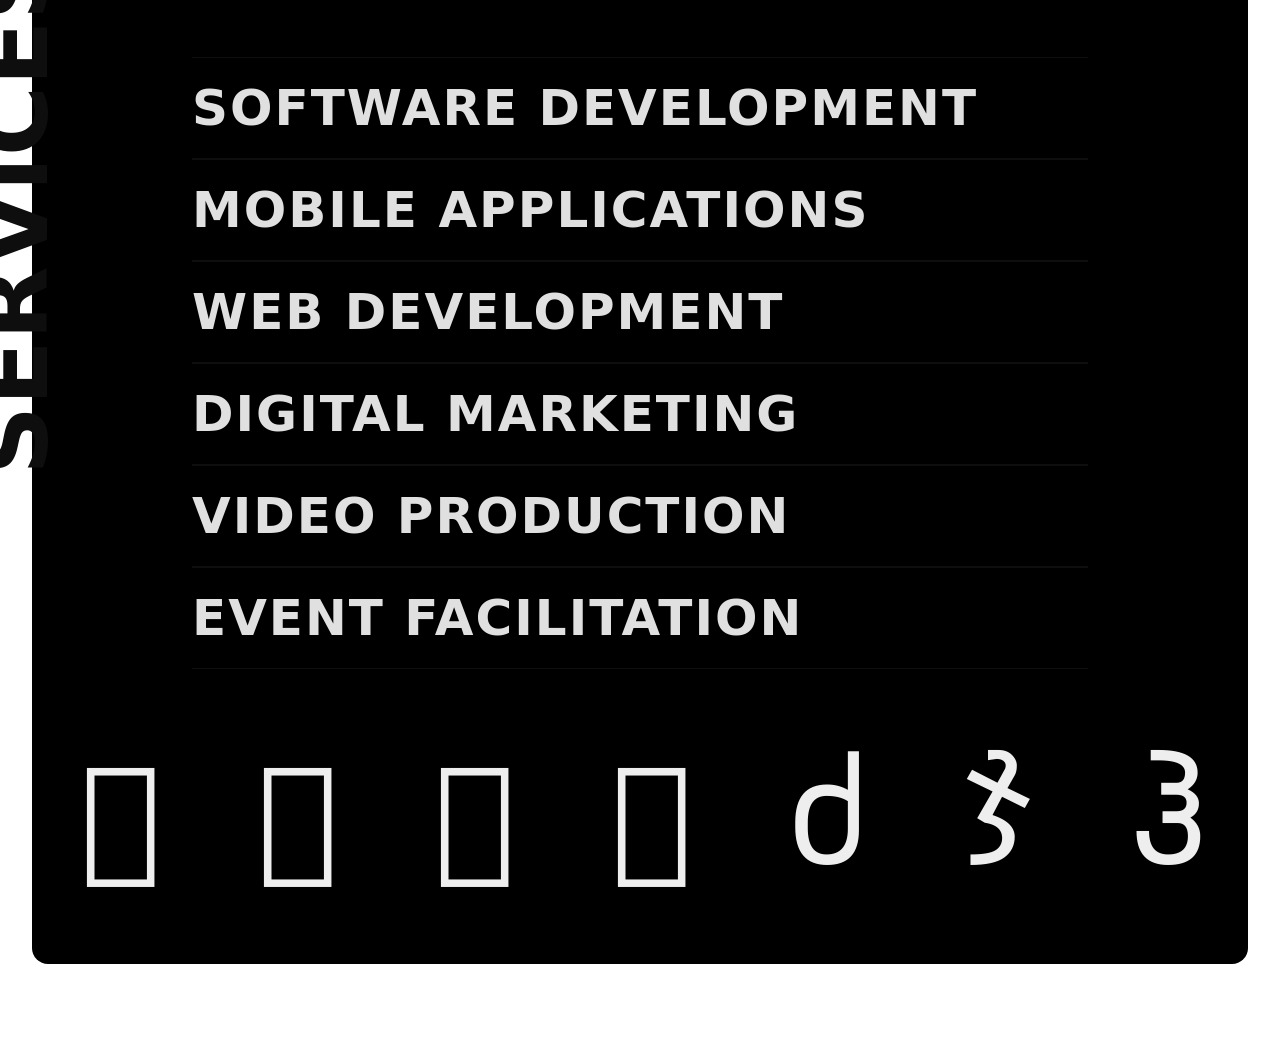
==== commit c8471a5e: "fourth commit" ====
--- a/index.html
+++ b/index.html
@@ -20,14 +20,15 @@
     <div>
         <div class="scroll-container">
             <!-- section styling -->
-            <div id="preloader">
-                <div id="percent">1%</div>
-                <div id="bar">
-                    <div id="barconfrm"></div>
-                </div>
-
-            </div>
-
+            <ul class="panels">
+                <li class="panel"></li>
+                <li class="panel"></li>
+                <li class="panel"></li>
+                <li class="panel"></li>
+                <li class="panel"></li>
+                <li class="panel"></li>
+            </ul>
+            
             <div>
                 <div class="circle"></div>
                 <div class="circle"></div>
--- a/style.css
+++ b/style.css
@@ -902,6 +902,7 @@
     margin: 0 1rem;
   }
   .swiper-backface-hidden .swiper-slide {
+    height: 100vh;
     flex-direction: column-reverse;
   }
   .swiper-backface-hidden .swiper-slide h1 {
@@ -960,3 +961,104 @@
 }
 
 /* Add this to your existing style.css file */
+
+
+/* loader */
+/* RESET STYLES
+–––––––––––––––––––––––––––––––––––––––––––––––––– */
+.panels {
+  --panel-width: calc(100% / 6);
+  --darkblue: #02020c;
+  --white: #fff;
+  --lightgray: #fafafb;
+}
+
+
+.panels {
+  position: fixed;
+  top: 0;
+  left: 50%;
+  width: 180vw;
+  height: 100%;
+  transform: translateX(-50%) skewX(-35deg);
+  clip-path: circle(100%);
+  z-index: 10000;
+  background: var(--lightgray);
+}
+
+.panels .panel {
+  position: absolute;
+  top: 0;
+  left: 0;
+  bottom: 0;
+  width: var(--panel-width);
+  transform: scaleY(0);
+  transform-origin: top;
+  background: var(--darkblue);
+}
+
+.panels .panel:nth-child(even) {
+  transform-origin: bottom;
+}
+
+.panels .panel:nth-child(2) {
+  left: calc(var(--panel-width) - 1px);
+}
+
+.panels .panel:nth-child(3) {
+  left: calc(calc(var(--panel-width) * 2) - 2px);
+}
+
+.panels .panel:nth-child(4) {
+  left: calc(calc(var(--panel-width) * 3) - 4px);
+}
+
+.panels .panel:nth-child(5) {
+  left: calc(calc(var(--panel-width) * 4) - 5px);
+}
+
+.panels .panel:nth-child(6) {
+  left: calc(calc(var(--panel-width) * 5) - 6px);
+}
+
+.page-main {
+  display: flex;
+  height: 100%;
+  padding: 100px 15px;
+  clip-path: circle(20%);
+  overflow-y: auto;
+  background: var(--darkblue);
+}
+
+.page-main > div {
+  text-align: center;
+  margin: auto;
+}
+
+@media (max-width: 1024px) {
+  .panels {
+      width: 200vw;
+  }
+}
+
+@media screen and (max-width: 600px) {
+  .panels {
+      width: 235vw;
+  }
+}
+
+/* ===== Scrollbar CSS ===== */
+  /* Chrome, Edge, and Safari */
+  *::-webkit-scrollbar {
+    width: 14px;
+  }
+
+  *::-webkit-scrollbar-track {
+    background: #ffffff;
+  }
+
+  *::-webkit-scrollbar-thumb {
+    background-color: #404040;
+    border-radius: 10px;
+    border: 3px solid #ffffff;
+  }
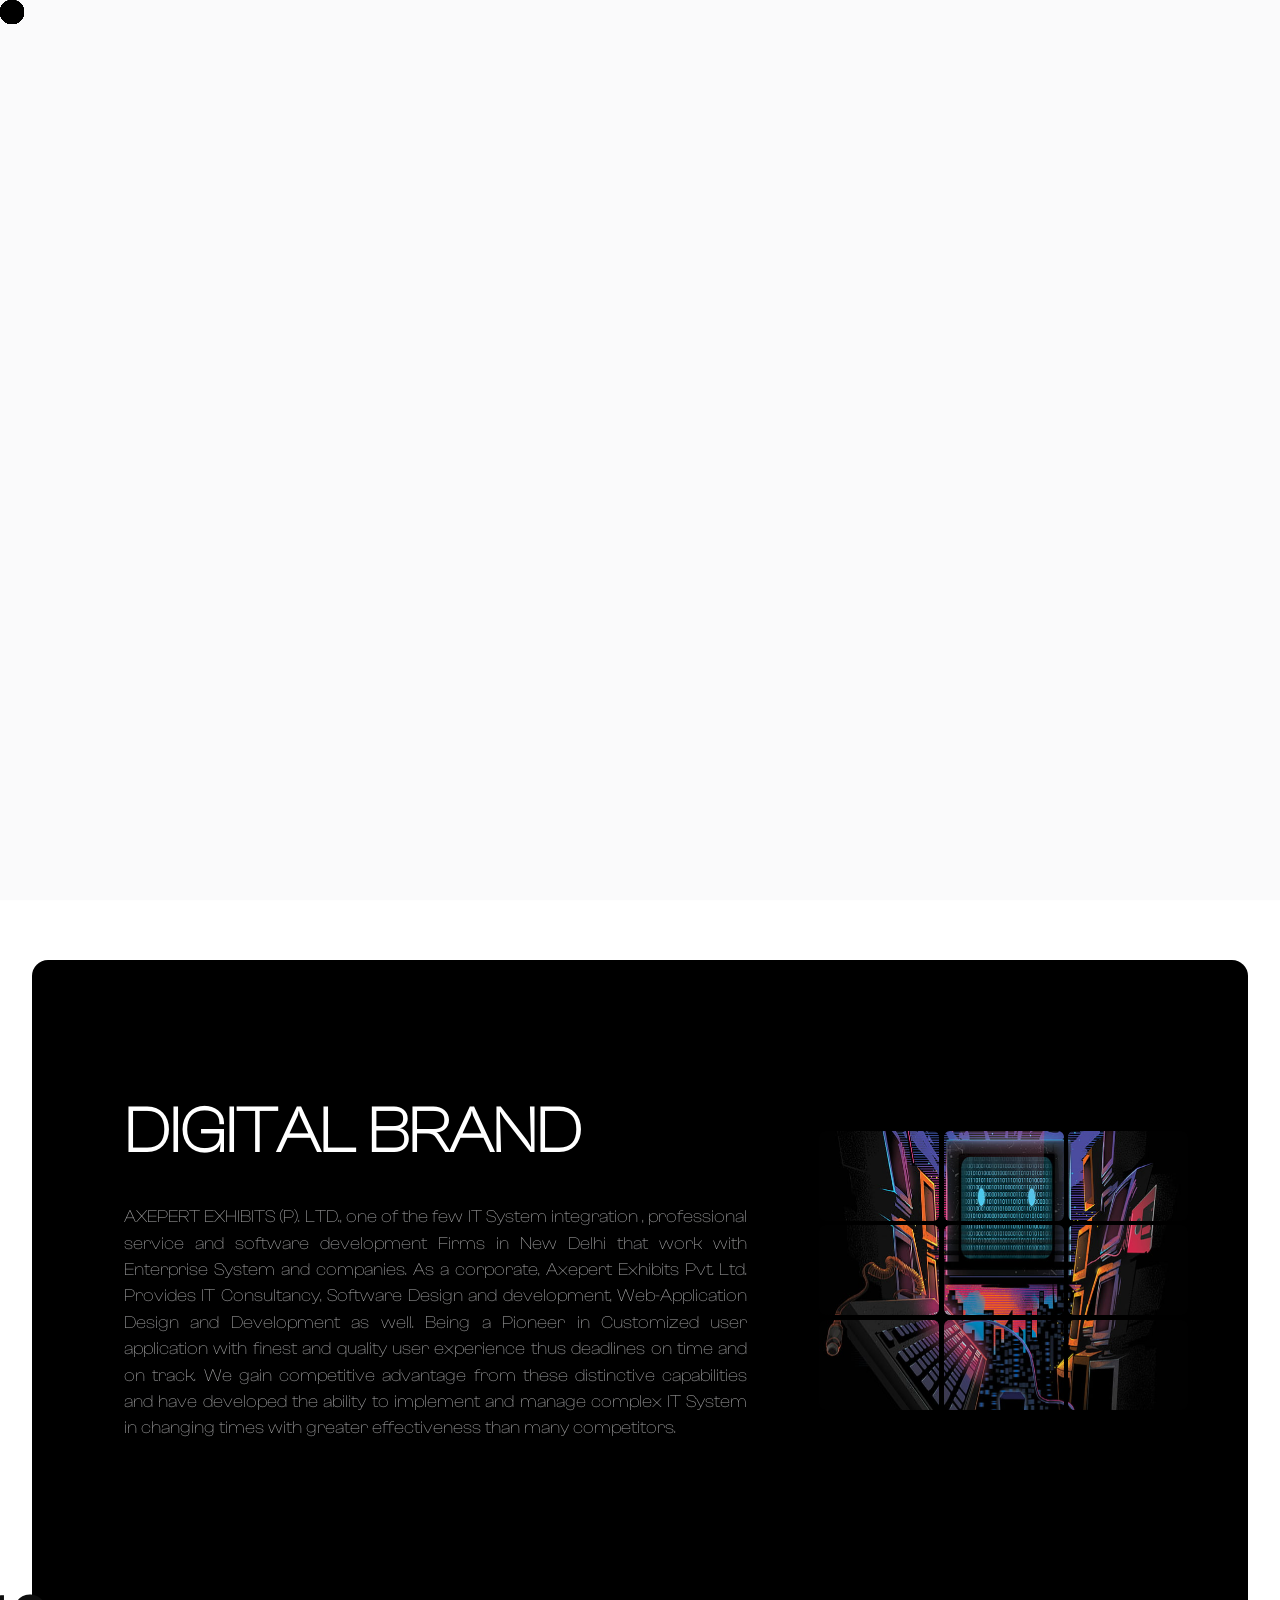
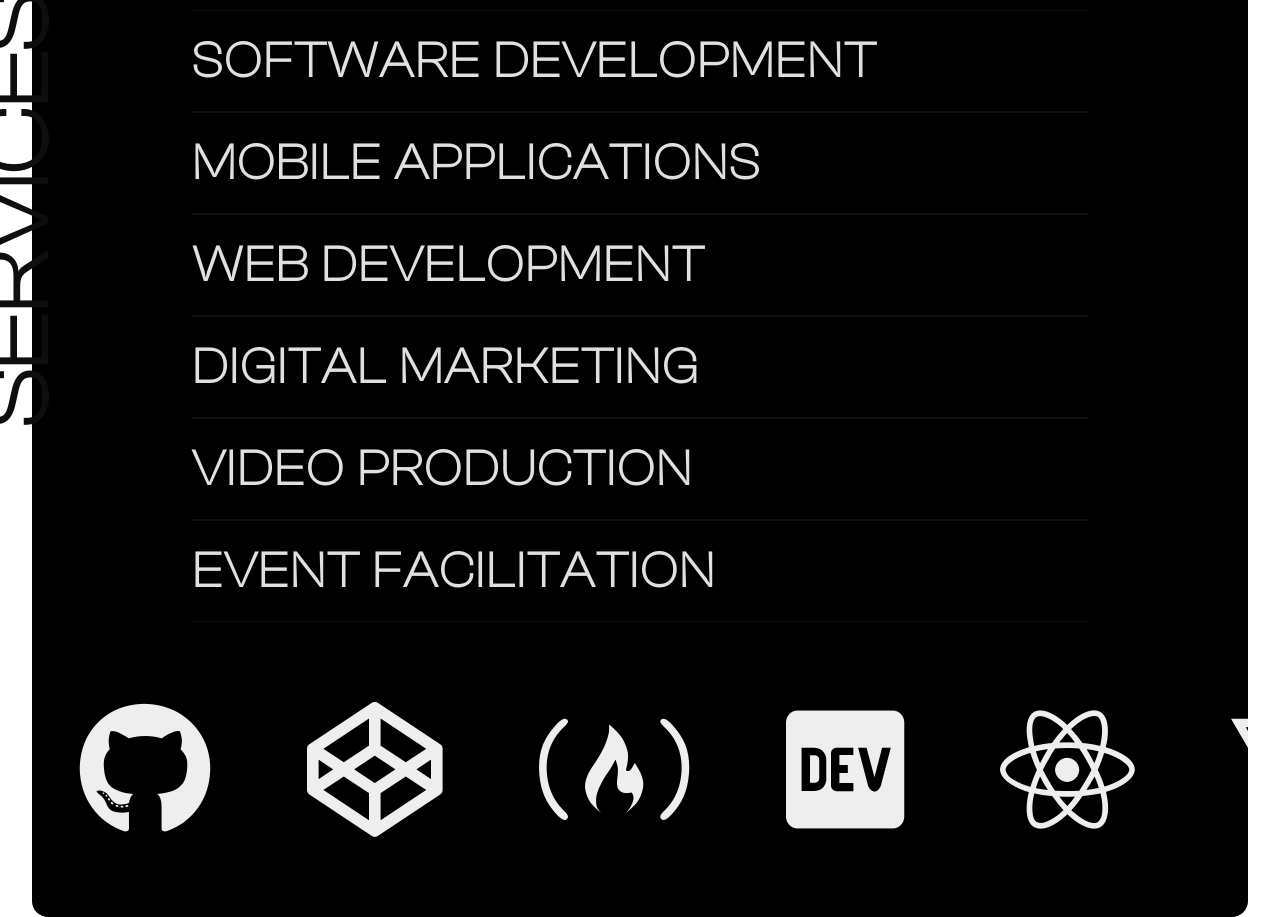
==== commit cad2f680: "font" ====
--- a/index.html
+++ b/index.html
@@ -123,31 +123,31 @@
                                     </div>
 
                                     <div class="image-container">
-                                        <img class="item" src="assets/cut_images_jiRG4Tn8gOhx8bsJ/image_part_001.jpg"
+                                        <img class="item" src="assets/Ab-images/image1x1.jpg"
                                             style="--i: 2" alt="" />
 
-                                        <img class="item" src="assets/cut_images_jiRG4Tn8gOhx8bsJ/image_part_002.jpg"
+                                        <img class="item" src="assets/Ab-images/image2x1.jpg"
                                             style="--i: 6" alt="" />
 
-                                        <img class="item" src="assets/cut_images_jiRG4Tn8gOhx8bsJ/image_part_003.jpg"
+                                        <img class="item" src="assets/Ab-images/image3x1.jpg"
                                             style="--i: 8" alt="" />
 
-                                        <img class="item" src="assets/cut_images_jiRG4Tn8gOhx8bsJ/image_part_004.jpg"
+                                        <img class="item" src="assets/Ab-images/image1x2.jpg"
                                             style="--i: 4" alt="" />
 
-                                        <img class="item" src="assets/cut_images_jiRG4Tn8gOhx8bsJ/image_part_005.jpg"
+                                        <img class="item" src="assets/Ab-images/image2x2.jpg"
                                             style="--i: 1" alt="" />
 
-                                        <img class="item" src="assets/cut_images_jiRG4Tn8gOhx8bsJ/image_part_006.jpg"
+                                        <img class="item" src="assets/Ab-images/image3x2.jpg"
                                             style="--i: 9" alt="" />
 
-                                        <img class="item" src="assets/cut_images_jiRG4Tn8gOhx8bsJ/image_part_007.jpg"
+                                        <img class="item" src="assets/Ab-images/image1x3.jpg"
                                             style="--i: 7" alt="" />
 
-                                        <img class="item" src="assets/cut_images_jiRG4Tn8gOhx8bsJ/image_part_008.jpg"
+                                        <img class="item" src="assets/Ab-images/image2x3.jpg"
                                             style="--i: 5" alt="" />
 
-                                        <img class="item" src="assets/cut_images_jiRG4Tn8gOhx8bsJ/image_part_009.jpg"
+                                        <img class="item" src="assets/Ab-images/image3x3.jpg"
                                             style="--i: 3" alt="" />
                                     </div>
                                 </div>
@@ -177,31 +177,31 @@
                                     </div>
 
                                     <div class="image-container">
-                                        <img class="item" src="assets/cut_images_G9ZVygDkLPpc9KHp/image_part_001.jpg"
+                                        <img class="item" src="assets/bc-images/image1x1.jpg"
                                             style="--i: 2" alt="" />
 
-                                        <img class="item" src="assets/cut_images_G9ZVygDkLPpc9KHp/image_part_002.jpg"
+                                        <img class="item" src="assets/bc-images/image2x1.jpg"
                                             style="--i: 6" alt="" />
 
-                                        <img class="item" src="assets/cut_images_G9ZVygDkLPpc9KHp/image_part_003.jpg"
+                                        <img class="item" src="assets/bc-images/image3x1.jpg"
                                             style="--i: 8" alt="" />
 
-                                        <img class="item" src="assets/cut_images_G9ZVygDkLPpc9KHp/image_part_004.jpg"
+                                        <img class="item" src="assets/bc-images/image1x2.jpg"
                                             style="--i: 4" alt="" />
 
-                                        <img class="item" src="assets/cut_images_G9ZVygDkLPpc9KHp/image_part_005.jpg"
+                                        <img class="item" src="assets/bc-images/image2x2.jpg"
                                             style="--i: 1" alt="" />
 
-                                        <img class="item" src="assets/cut_images_G9ZVygDkLPpc9KHp/image_part_006.jpg"
+                                        <img class="item" src="assets/bc-images/image3x2.jpg"
                                             style="--i: 9" alt="" />
 
-                                        <img class="item" src="assets/cut_images_G9ZVygDkLPpc9KHp/image_part_007.jpg"
+                                        <img class="item" src="assets/bc-images/image1x3.jpg"
                                             style="--i: 7" alt="" />
 
-                                        <img class="item" src="assets/cut_images_G9ZVygDkLPpc9KHp/image_part_008.jpg"
+                                        <img class="item" src="assets/bc-images/image2x3.jpg"
                                             style="--i: 5" alt="" />
 
-                                        <img class="item" src="assets/cut_images_G9ZVygDkLPpc9KHp/image_part_009.jpg"
+                                        <img class="item" src="assets/bc-images/image3x3.jpg"
                                             style="--i: 3" alt="" />
                                     </div>
                                 </div>
--- a/style.css
+++ b/style.css
@@ -1,8 +1,10 @@
-* {
-  margin: 0;
-  padding: 0;
-  box-sizing: border-box;
-  font-family: system-ui !important;
+@font-face {
+  font-family: 'Glusp';
+  src: url('assets/font/ClashDisplay_Complete/Fonts/OTF/ClashDisplay-Extralight.otf') format('opentype');
+}
+
+body {
+  font-family: 'Glusp', sans-serif; /* Use Glusp for the body text */
 }
 
 html {
@@ -26,7 +28,6 @@
   text-transform: uppercase;
   color: #000;
   padding: 0 1em;
-  font-family: system-ui;
   font-weight: 500;
   font-size: 14px;
   color: #fff;
@@ -41,7 +42,7 @@
 
 .content {
   width: 100%;
-  /* height: 100vh; */
+  height: 40vh;
   /* background: #fff; */
   position: relative;
   padding: 0 2em;
@@ -109,6 +110,7 @@
 }
 .top-content {
   transform: translateY(-35%);
+  height: calc();
   /* scale: 1 !important; */
   transition: 0.5s ease-in-out;
 }
@@ -235,7 +237,6 @@
 }
 
 .content h1 {
-  font-family: "Courgette", cursive;
   font-size: clamp(2.3rem, 5vw, 4rem);
   line-height: 1.3;
   margin-bottom: 30px;
@@ -244,7 +245,6 @@
 }
 
 .content p {
-  font-family: inherit;
   font-size: clamp(1.1rem, 5vw, 0.9rem);
   font-weight: 400;
   line-height: 1.5;
@@ -554,7 +554,6 @@
 
 #preloader #percent {
   color: white;
-  font-family: "Neutral Face";
 }
 #preloader #bar {
   width: 60%;
@@ -575,7 +574,6 @@
   background-color: gray;
 }
 #preloader .container h1 {
-  font-family: "Monument";
   text-transform: uppercase;
   font-size: 40px;
   opacity: 0;
@@ -682,7 +680,6 @@
   overflow: hidden;
   gap: var(--space);
   width: 100%;
-  font-family: "Corben", system-ui, sans-serif;
   font-size: 1.5rem;
   line-height: 1.5;
 }
